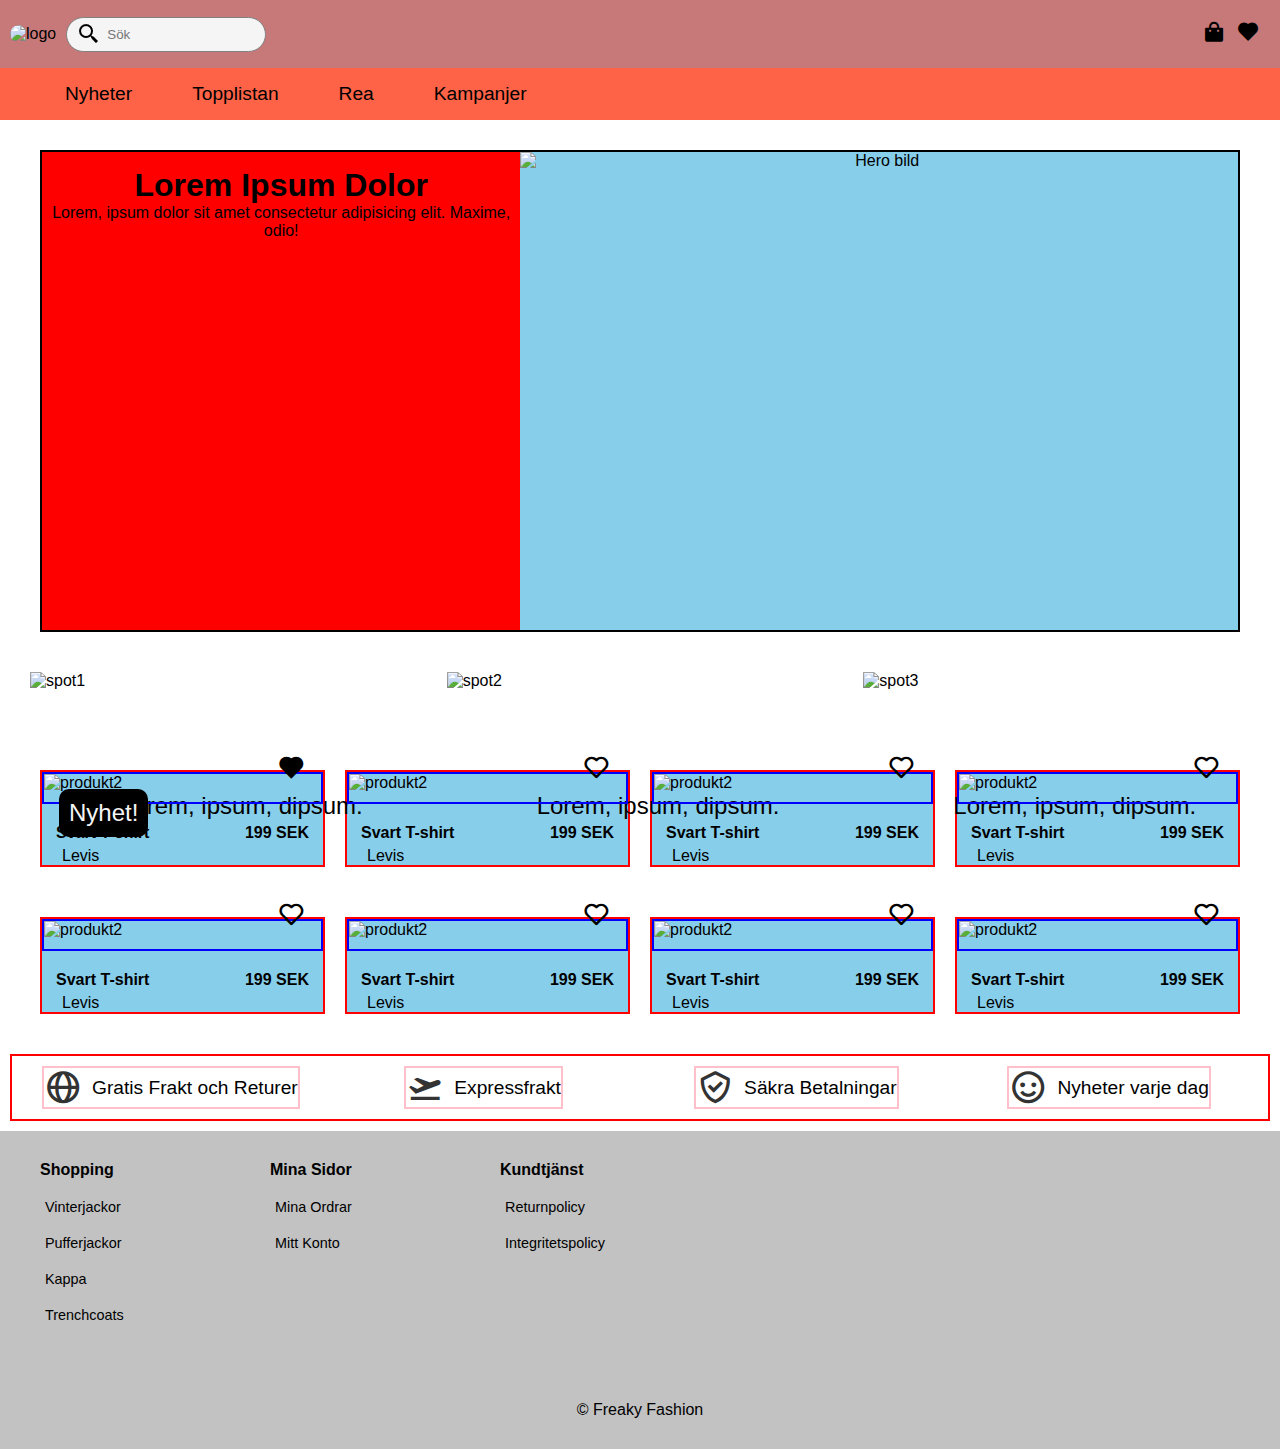
==== index.html @ 2f0a7c62 "Initial commit" ====
<!DOCTYPE html>
<html lang="sv">

<head>
    <meta charset="UTF-8">
    <meta name="viewport" content="width=device-width, initial-scale=1.0">
    <link href='https://unpkg.com/boxicons@2.1.4/css/boxicons.min.css' rel='stylesheet'>
    <link rel="stylesheet" href="css/style.css">
    <title>Freaky Fashion</title>
    <link rel="preconnect" href="https://fonts.googleapis.com">
    <link rel="preconnect" href="https://fonts.gstatic.com" crossorigin>
    <link
        href="https://fonts.googleapis.com/css2?family=Montserrat:ital,wght@0,100..900;1,100..900&family=Roboto:ital,wght@0,100;0,300;0,400;0,500;0,700;0,900;1,100;1,300;1,400;1,500;1,700;1,900&family=SUSE:wght@100..800&display=swap"
        rel="stylesheet">
</head>

<body>


    <header>
        <div class="flex-container">
            <div class="logo">
                <img id="tophead" src="https://placehold.co/400x200" alt="logo">
            </div>


            <div class="search-bar">
                <input id="sokruta" type="text" placeholder="Sök">
            </div>

            <div class="icons">
                <a href="www.something"><i class='bx bxs-shopping-bag'></i></a>
                <a href="www.something"><i class='bx bxs-heart'></i></a>
            </div>
        </div>
    </header>
    <main>

        <nav class="navbar">
            <ul class="navlinks">
                <li><a href="default.asp">Nyheter</a></li>
                <li><a href="news.asp">Topplistan</a></li>
                <li><a href="contact.asp">Rea</a></li>
                <li><a href="about.asp">Kampanjer</a></li>
            </ul>
        </nav>

        <div class="hero">
            <div class="hero1"><img id="heropic" src="https://placehold.co/600x400" alt="Hero bild" width="600"
                    height="400"></div>
            <div class="hero2">
                <h1>Lorem Ipsum Dolor</h1>
                <p>Lorem, ipsum dolor sit amet consectetur adipisicing elit. Maxime, odio!</p>
            </div>
        </div>


        <div class="spots">
            <div class="spot-container">
                <a href="www.nothing.se">Lorem, ipsum, dipsum.</a>
                <img src="https://placehold.co/300x200" alt="spot1">
            </div>
            <div class="spot-container">
                <a href="">Lorem, ipsum, dipsum.</a>
                <img src="https://placehold.co/300x200" alt="spot2">
            </div>
            <div class="spot-container">
                <a href="">Lorem, ipsum, dipsum.</a>
                <img src="https://placehold.co/300x200" alt="spot3">
            </div>
        </div>



        <div class="grid-product">
            <div class="gridflex item1">
                <div class="flex-product-1"><img src="https://placehold.co/350x500" alt="produkt2">
                    <a class="produktikon" href="www.something"><i class='bx bxs-heart'></i></a>
                    <div class="badge">
                        <P class="nyhet">Nyhet!</P>
                    </div>
                </div>
                <div class="textcontainer">
                    <div class="flex-product-2">
                        <p>Svart T-shirt</p>
                    </div>
                    <div class="flex-product-3">
                        <p>199 SEK</p>
                    </div>
                </div>
                <p class="levis">Levis</p>
            </div>

            <div class="gridflex item2">
                <div class="flex-product-1"><img src="https://placehold.co/350x500" alt="produkt2">
                    <a class="produktikon" href="www.something"><i class='bx bx-heart'></i></a>

                </div>
                <div class="textcontainer">
                    <div class="flex-product-2">
                        <p>Svart T-shirt</p>
                    </div>
                    <div class="flex-product-3">
                        <p>199 SEK</p>
                    </div>
                </div>
                <p class="levis">Levis</p>
            </div>

            <div class="gridflex item3">
                <div class="flex-product-1"><img src="https://placehold.co/350x500" alt="produkt2">
                    <a class="produktikon" href="www.something"><i class='bx bx-heart'></i></a>
                </div>
                <div class="textcontainer">
                    <div class="flex-product-2">
                        <p>Svart T-shirt</p>
                    </div>
                    <div class="flex-product-3">
                        <p>199 SEK</p>
                    </div>
                </div>
                <p class="levis">Levis</p>
            </div>

            <div class="gridflex item4">
                <div class="flex-product-1"><img src="https://placehold.co/350x500" alt="produkt2">
                    <a class="produktikon" href="www.something"><i class='bx bx-heart'></i></a>
                </div>
                <div class="textcontainer">
                    <div class="flex-product-2">
                        <p>Svart T-shirt</p>
                    </div>
                    <div class="flex-product-3">
                        <p>199 SEK</p>
                    </div>
                </div>
                <p class="levis">Levis</p>
            </div>

            <div class="gridflex item5">
                <div class="flex-product-1"><img src="https://placehold.co/350x500" alt="produkt2">
                    <a class="produktikon" href="www.something"><i class='bx bx-heart'></i></a>
                </div>
                <div class="textcontainer">
                    <div class="flex-product-2">
                        <p>Svart T-shirt</p>
                    </div>
                    <div class="flex-product-3">
                        <p>199 SEK</p>
                    </div>
                </div>
                <p class="levis">Levis</p>
            </div>

            <div class="gridflex item6">
                <div class="flex-product-1"><img src="https://placehold.co/350x500" alt="produkt2">
                    <a class="produktikon" href="www.something"><i class='bx bx-heart'></i></a>
                </div>
                <div class="textcontainer">
                    <div class="flex-product-2">
                        <p>Svart T-shirt</p>
                    </div>
                    <div class="flex-product-3">
                        <p>199 SEK</p>
                    </div>
                </div>
                <p class="levis">Levis</p>
            </div>

            <div class="gridflex item7">
                <div class="flex-product-1"><img src="https://placehold.co/350x500" alt="produkt2">
                    <a class="produktikon" href="www.something"><i class='bx bx-heart'></i></a>
                </div>
                <div class="textcontainer">
                    <div class="flex-product-2">
                        <p>Svart T-shirt</p>
                    </div>
                    <div class="flex-product-3">
                        <p>199 SEK</p>
                    </div>
                </div>
                <p class="levis">Levis</p>
            </div>

            <div class="gridflex item8">
                <div class="flex-product-1"><img src="https://placehold.co/350x500" alt="produkt2">
                    <a class="produktikon" href="www.something"><i class='bx bx-heart'></i></a>
                </div>
                <div class="textcontainer">
                    <div class="flex-product-2">
                        <p>Svart T-shirt</p>
                    </div>
                    <div class="flex-product-3">
                        <p>199 SEK</p>
                    </div>
                </div>
                <p class="levis">Levis</p>
            </div>
        </div>


        <div class="grid-container">
            <div class="grid-item">
                <i class='bx bx-globe'></i>
                <p>Gratis Frakt och Returer</p>
            </div>
            <div class="grid-item">
                <i class='bx bxs-plane-take-off'></i>
                <p>Expressfrakt</p>
            </div>
            <div class="grid-item">
                <i class='bx bx-check-shield'></i>
                <p>Säkra Betalningar</p>
            </div>
            <div class="grid-item">
                <i class='bx bx-smile'></i>
                <p>Nyheter varje dag</p>
            </div>
        </div>

    </main>
    <!-- Accordion under -->

    <footer>

        <div class="accordion">
            <details open>
                <summary class="accord1">Shopping</summary>
                <p>Vinterjackor</p>
                <p>Pufferjackor</p>
                <p>Kappa</p>
                <p>Trenchcoats</p>
            </details>
            <details open>
                <summary class="accord2">Mina Sidor</summary>
                <p>Mina Ordrar</p>
                <p>Mitt Konto</p>

            </details>
            <details open>
                <summary class="accord3">Kundtjänst</summary>
                <p>Returnpolicy</p>
                <p>Integritetspolicy</p>
            </details>
        </div>

        <p id="copyright">&copy; Freaky Fashion</p>


    </footer>








</body>

</html>
---- css/style.css ----
* {
    margin: 0;
    padding: 0;
    box-sizing: border-box;
}

    


body {
    width: 100%;
    font-family: 'Robotic', sans-serif;   
}


/* ADMINPAGE                                   ADMINPAGE            */


.admin-header {
    color:white;
    background-color: black;
    padding: 20px;
    text-align: center;
    border: 2px solid red;
}





/* ADMINPAGE                                   ADMINPAGE            */





.flex-container {
    display: flex;
    flex-wrap: nowrap;
    justify-content: space-between;
    align-items: center;
    padding: 10px;
    background-color: rgb(199, 121, 121);
}

.search-bar {
    padding-left: 10px;
    max-width: 200px;
    display: inline-block;
    flex: auto;
}

/*     .bx-search {
font-size: 1.5rem;
position: absolute;
font-size: 1.5rem;
left: 0;                     SÖKikonen
bottom: 1px;
padding-left: 80px;
   }  */
   

#sokruta {
    background-color: whitesmoke;
    width: 200px;
  
    max-width: 300px;
    padding: 10px;
    padding-left: 40px;
    border-radius: 20px;
    border: 1px solid grey;
    height: 35px;
    background-image: url(/img/search.png);
    background-position: 10px;
    background-repeat: no-repeat;
    font-style: inherit;
    
}


.icons {
    flex: 1 auto;
    display: flex;
    font-size: 1.5rem;
    gap: 10px;
    padding: 10px;
    color: black;
    justify-content: right;
}

.logo {
display:flex;
   /* max-width: 400px; */
  /*  width:100%; */
   margin: 5px auto;
   border-radius: 20px;

}

.flex-container .logo img {
    /* padding: 5px; */
    margin: 10px;
    display: flex;
    margin: auto;
  max-width: 100%;
  height: auto;
  border-radius: 20px;
}


a {
    color: black;
}

a:visited {
    color:black;
}

#sokruta:hover {
    background-color: skyblue;
}





.navbar {
    padding: 10px;
    background-color: tomato;
}

.navlinks {
    list-style: none;
    display: flex;
    flex-wrap: wrap;
    justify-content: center;
    flex-direction: column;
}

.navlinks li {
    margin: 5px;
}

.navlinks a:hover {
    opacity: 80%;
}

.navlinks a {
    color: black;
    text-decoration: none;
    font-size: 1.2rem;
}

/* PRODUKTSIDA */
.product1, .product2 {
    border: 2px solid tomato;
}

.productcard {
    display: flex;
    flex-wrap: wrap;
    justify-content: center;
    border: 2px solid red;
    text-align: left;
    margin: 10px;
}

.product1 {
    width: 100%;
    flex-wrap: wrap;
    justify-content: center;
    background-color: aquamarine;
    display: flex;
    position: relative;
    max-height: 100%;
}

.produktikon2 {
    position: absolute;
    right: 15px;
    bottom: 15px;
    font-size: 1.8rem;
}

.product2 {
    justify-content: center;
    align-items: center;
    display: block;
    padding-top: 15px;
}

#prodpic {
    justify-content: center;
    max-width: 100%;
    flex: auto;
    max-height: 100%;
    object-fit: cover;


}

.prodknapp {
    display: block;
    margin: auto;
    width: 95%;
    height: 1.8rem;
    font: inherit;
    border-radius: 5px;
    cursor: pointer;
    font-weight: bold;
    background-color: rgb(216, 216, 216);
}
.prodknapp:hover {
    background-color: rgba(216, 216, 216, 0.50);
}

.prodknapp:active {
    background-color: rgb(175, 175, 175);
}

.product2 > p:first-child  {
    font-size: 1.3rem;
}

.product2 > p:nth-child(3) {
    font-style: italic;
}


/*  PRODUKTSIDA */


/* HEEEEEEEEEEEEEEEEEEEEEEEEEEEEEEEEEEEEERO */

.hero {
    display: flex;
    flex-wrap: wrap;
    justify-content: center;
    text-align: center;
    border: 2px solid black;
    margin-left: 40px;
    margin-right: 40px;
    max-height: 600px;                           /* dssssssssss */
    margin-top: 30px;
}

.hero1 {
    background-color: skyblue;
    /* padding: 10px; */
   /*  margin: 10px; */
    display: flex;
    justify-content: center;
    align-items: center;
    width: 100%;
    max-height: 500px;
}

.hero1, .hero2 {
    flex: 1 1 100%;
}

.hero2 {
    padding-bottom: 10px;
}

.hero2 {
    background-color: red;
    display: flex;
    justify-content: center;
    align-items: center;
    display: block;
    padding-top: 15px;
}

#heropic {
    max-width: 100%;
    height:auto;
    flex: content;
    max-height: 500px;
    object-fit: cover;
    /* flex-grow: 1; */
}

/* HEEEEEEEEEEEEEEEEEEEEEEEEEEEEEEEEEEEEERO */
/* SPOTTTTTTTTTTTTTTTTS */


.spots {
    display: none;
    justify-content: space-around;
    gap: 10px;
    margin-top: 30px;
    margin-left: 20px;
    margin-right: 20px;

}

.spot-container {
    flex-direction: column;
    display:flex;
    align-items: center;
   /*  margin: 10px; */
   position: relative;
   width: 400px;
   margin: 10px;
}

.spot-container img {
    display: block;
    max-height: 350px;
  /*   align-self: center; */
    width: 100%;
    height: auto;
}

.spot-container a {
    position: absolute;
    top: 120px;
    left: 90px;
    text-decoration: none;
    font-size: 1.5rem;
}

.spot-container a:hover {
    opacity: 80%;
}



/* SPOTTTTTTTTTTTTTTTTS */






/* PRODDUUUUUUUUUUUUUUKT GRIDDDDDDDDDDDDDDDDDDD */
.productcard {
margin: 30px;
}

.grid-product {
    display: grid;
    grid-gap: 20px;
    padding: 10px;
   max-width: 100%;
   margin: 30px;
}



.flex-product-1 > img {
    max-width: 500px;                 /* REZISEEEEEEEEEEE THIS */
}

.flex-product-1 {
    border: 2px solid blue;        /* RESZIIIIIIIIIIISE THIS */
    width: 100%;
    position: relative;                /*  till ikonen */
    margin-bottom: 20px;
    max-width: 500px;
}

.produktikon {
    position: absolute;
    font-size: 1.8rem;
    bottom: 15px;
    right: 15px;
}

.nyhet {
    font-size: 1.5rem;
    position: absolute;
    top: 15px;
    left: 15px;
    background-color: black;
    color: whitesmoke;
    padding: 10px;
    border-radius: 10px;
}

.levis {
    font-size: 1rem;
    align-self: flex-start;
    padding-left: 20px;
    margin-top: 5px;
}

.gridflex {
display: flex;
flex-direction: column;
align-items: center;
justify-content: center;
width: 100%;                       /* REZISE THISFFFFFFFFFFFFFFFFFFFFFFFFFFFFFF */
margin: 0 auto;
background-color: skyblue;
border: 2px solid red;
margin-top: 30px;
}

.gridflex img
{
    flex: auto;
    width: 100%;
    height: auto;
    margin-bottom: 10px;
    max-width: 100%;
    max-height: 100%;
    flex-grow: 1;
    object-fit: contain;
}

.textcontainer {
    display: flex;
    width: 90%;
    justify-content: space-between;
    font-weight: 600;
}


/* PRODDUUUUUUUUUUUUUUKT GRIDDDDDDDDDDDDDDDDDDD */

/* PRODUKT GRID LIKNANDE PRODUKTER */
#prodpara {
 text-align: center;
 font-size: 1.8rem;
 margin-top: 60px;
}

.helv-container {
    display: flex;
    flex-direction: column; 
    gap: 1px; 
    border: 2px solid black;
    width: 100%;
  }
  
  .helvete {
    border: 4px solid purple;
    display: flex;
    max-height: 100%;
    max-width: 100%;
    margin: 30px;
    gap: 60px;
  }
  
.rowtwo {
    display: flex;
    border: 3px solid purple;
    height: 50px;
    justify-content: center;
}


  .row-container {
    display: flex;
     /* Space between row items */
    border: 2px solid green;
    height: 50px;
    text-align: center;
    margin-top: 10px;
    margin-bottom: 10px;
  }
  

  .imagecontainer > img {
    width: 100%;
    height: 100%;
    display: flex;
    object-fit: cover;
  }

  
  .imagecontainer {
    background-color: lightblue; 
    text-align: center;
    max-width: 100%;
    max-height: 600px;
    display: flex;
    justify-content: center;
  }
  
  
  .rowone {
    border: 2px solid pink;
    display:flex;
    flex: 1;

  }

/* PRODUKT GRID LIKNANDE PRODUKTER */


/* EXPRESS / RETURER / SÄKRA BETALNINGAR / NYHETER */
    .grid-item > p {
    font-size: 1.2rem;
}

    .grid-item > i {
    font-size: 2.4rem;
    padding-right: 10px;
    color: rgb(51, 51, 51);
    justify-content: center;
  }

  .grid-item {
    /* display: inline-block; */
    display: flex;
    flex-direction: row;
    justify-content: start;
    text-align: center;
    align-items: center;
  /*   margin: auto; */
   max-width: 320px;
  /*  width: 300px; */
   border: 2px solid pink;
  }

  .grid-container {
    display: grid;
    gap: 15px;
    padding: 10px;
    margin: 30px;
    justify-content: start;
    border: 2px solid red;
  }
/* ACCORDION CONTAINER */

.accordion {
    display:flex;
    flex-direction:column;
    /* gap: 10px; */
    width: 100%;
    border: 1px solid grey;
}


details summary  {
    font-size: 1rem;
    cursor: pointer;
    list-style: none;
    padding: 10px;
  /*   border-bottom: 1px solid black; */
}

details {
   border: 1px solid grey;
}

details[open] summary {
    background-color: skyblue;
}

details p {
    font-size: 0.9rem;
    padding: 10px;
    padding-left: 15px;
}

#copyright {
    text-align: center;
    font-size: 1rem;
    padding-bottom: 30px;
    padding-top: 20px;
}
/* QUEEEEEEEEEEEEEEEERIES */

@media (max-width: 640px) {              /* innan 640px + blir det */

    .grid-product {
        grid-template-columns: 1fr;         /* Ba en kolumn till 640+ */
    }

.helv-container {                             /*  inga liknande produkter innan 640px */
    display: none;
}

    .flex-container {
      justify-content: center; 
      flex-wrap: wrap;
    }

    .search-bar, #sokruta {
        justify-content: start;          /* centrerar dessa när det är miniläge */
        /* text-align: center; */
        flex-grow: 1;
    }
    #prodpara {
        display: none;
    }
    

    .logo, #tophead {
        max-width: 100%;
        max-height: 100%;
        flex-grow: 1;
        object-fit: contain;

    }
    .hero2, h1, p {
        font-size: 1.5rem;
    }

    }

@media (min-width: 640px) and (max-width: 1024px) {
    .grid-product {
        grid-template-columns: repeat(2, 1fr);             /* 2 kolumner  */
    }

    .grid-container {
        grid-template-columns: 1fr 1fr;                   /* Express ändrar till 2 2 */
        grid-template-rows: 1fr 1fr;
        justify-content: center;
        margin: 30px;
      }

      .rowtwo > p {
        margin: auto;
}

      .grid-item {
        justify-content: center;
        text-align: center;
        margin: auto;
      }

      #prodpara {
        
        font-size: 1.3rem;
        
       }

}



    @media (min-width: 640px) {           /*  efter 640px blir det.. */
        .navlinks {
            flex-direction: row; 
            justify-content: left;
        }
        .navlinks li {
            padding-left: 50px;
        }
        
        .accordion {                             /*  ändrar till row ist för column  */
            flex-direction: row;
            justify-content: left;
            gap: 50px;
            height: 250px;
            background-color: rgb(194, 194, 194);
            padding-top: 20px;
            border: none;
        }

        .accord1, .accord2, .accord3 {
            width: 150px;
        }

        details[open] summary {                           /*  tar bort bakgrundsfärgen ifrån listan */ 
            background-color: transparent;
        }
        
        details {
            flex-basis:10%;                              /* stretchar ut dem */
            padding-left: 30px;
            border: none;
        }
        
          details summary {                         /*  gör så att det inte går att klicka på summaryn */
            /* pointer-events: none;                         går ej klicka.. */         
            border: none;  
            background-color: transparent;
            font-weight: 550;
          }

          #copyright {
            background-color: rgb(194, 194, 194);
          }          

         .productcard {
            flex-direction: row; 
            justify-content: left;
         }

         .product1 {                 /*  tar upp 44% av ytan */
            flex: 0 0 44%;
            max-width: 380px;
         }

         .product2 {
            flex: 1;                /* TAR UPP RESTEN AV SPACE */
            max-width: 500px;
            padding-left: 20px;
         }

         .prodknapp {
            width: 150px;
            margin: 1px;
         }

         .produktikon2 {
            display:none;
            }

    }

    @media (min-width: 1024px) {                        /*  över 1024px visas ist */
        .hero {
            flex-wrap: nowrap; /* Stoppar wrapping när skärmen är större än 1024px */
        }
        .hero1 {
        flex: 0 0 60%;           /*  bilden ska ta 60% av skärmen över 1024px */
    }

     .hero2 {
        order: -1;              /*  så kära texten kommer till vänster */
     }

     .spots {                     /*  över 1024 så visas spotsen ist för display:none */
        display: flex;
     }
    .grid-product {
    grid-template-columns: 1fr 1fr 1fr 1fr;          /*  4 kolumner  */
    }

    .grid-container {                                     /* Express ändrar till 4 columner */
        grid-template-rows: 1fr;
        grid-template-columns: 1fr 1fr 1fr 1fr;
        justify-content: center;
        margin: 10px;
       
    }
        .grid-item {
            justify-content: center;
            text-align: center;
            margin: auto;
          }

          .productcard {
            flex-direction: row; 
            justify-content: left;
            height: 600px

         }

         #prodpic {
            object-fit: cover;          
            max-height: 100%;
            max-width: 650px;
            min-height: 100%;
         }
         .product1 {                 /*  tar upp 44% av ytan */
            flex: 0 0 44%;
            max-width: 100%;
         }

         .product2 {
            /* flex: 1;    */             /* TAR UPP RESTEN AV SPACE */
            max-width: 600px;
            padding-left: 20px;
         }

         .product1 {                 /*  tar upp 44% av ytan */
           /*  flex: 0 0 70%; */
            max-width: 550px;
         }

         .product2 {
            flex: 1;                /* TAR UPP RESTEN AV SPACE */
            max-width: 500px;
            padding-left: 20px;
         }

        .helv-container {
        max-width: 400px;
        max-height: 600px;
        }
    
        #prodbild {
        max-height: 500px;
        max-width: 400px;
        }

        .imagecontainer {
            max-height: 500px;
            max-width: 400px;
            border: 2px solid red;
        }

        .row-container {
            max-width: 400px;
        }

        .helvete {
            justify-content:space-between;
            gap: 40px;
            max-width: 100%;
            max-height: 100%;
        }

/*          .productcard {
            max-height: 700px;
         } */

    }
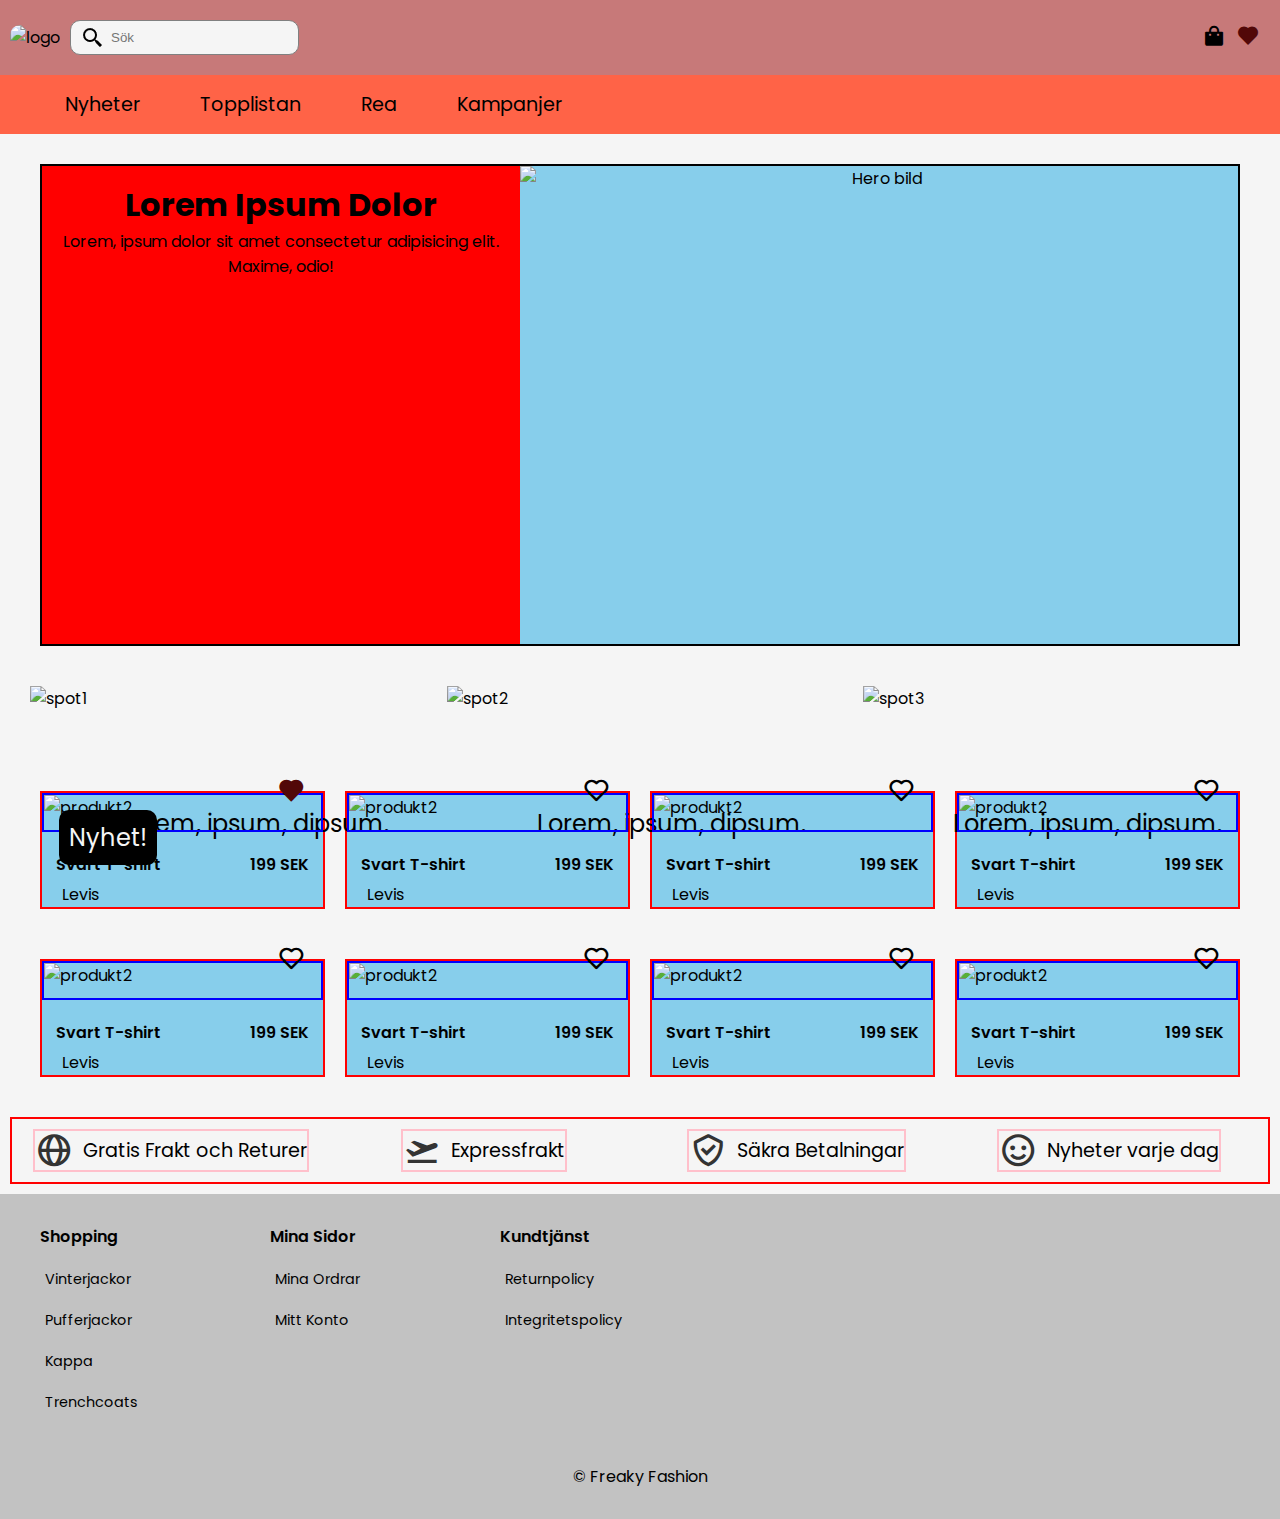
==== commit a5926ab1: "new logo" ====
--- a/index.html
+++ b/index.html
@@ -11,6 +11,11 @@
     <link rel="preconnect" href="https://fonts.gstatic.com" crossorigin>
     <link
         href="https://fonts.googleapis.com/css2?family=Montserrat:ital,wght@0,100..900;1,100..900&family=Roboto:ital,wght@0,100;0,300;0,400;0,500;0,700;0,900;1,100;1,300;1,400;1,500;1,700;1,900&family=SUSE:wght@100..800&display=swap"
+        rel="stylesheet">
+    <link rel="preconnect" href="https://fonts.googleapis.com">
+    <link rel="preconnect" href="https://fonts.gstatic.com" crossorigin>
+    <link
+        href="https://fonts.googleapis.com/css2?family=Poppins:ital,wght@0,100;0,200;0,300;0,400;0,500;0,600;0,700;0,800;0,900;1,100;1,200;1,300;1,400;1,500;1,600;1,700;1,800;1,900&display=swap"
         rel="stylesheet">
 </head>
 
--- a/css/style.css
+++ b/css/style.css
@@ -9,7 +9,8 @@
 
 body {
     width: 100%;
-    font-family: 'Robotic', sans-serif;   
+    font-family: 'Poppins', sans-serif;   
+    background-color: whitesmoke;
 }
 
 
@@ -29,26 +30,6 @@
 
 
 /* ADMINPAGE                                   ADMINPAGE            */
-
-
-
-
-
-.flex-container {
-    display: flex;
-    flex-wrap: nowrap;
-    justify-content: space-between;
-    align-items: center;
-    padding: 10px;
-    background-color: rgb(199, 121, 121);
-}
-
-.search-bar {
-    padding-left: 10px;
-    max-width: 200px;
-    display: inline-block;
-    flex: auto;
-}
 
 /*     .bx-search {
 font-size: 1.5rem;
@@ -58,16 +39,35 @@
 bottom: 1px;
 padding-left: 80px;
    }  */
-   
+
+
+
+
+.flex-container {
+    display: flex;
+    flex-wrap: nowrap;
+    justify-content: space-between;
+    align-items: center;
+    padding: 10px;
+    background-color: rgb(199, 121, 121);
+}
+
+.search-bar {
+    /* padding-left: 10px; */
+    max-width: 100%; /*  */
+display: inline-block;
+    flex-flow: 1;
+    min-width: 150px;
+}
+
 
 #sokruta {
     background-color: whitesmoke;
-    width: 200px;
   
-    max-width: 300px;
+    max-width: 100%;      /*  */
     padding: 10px;
     padding-left: 40px;
-    border-radius: 20px;
+    border-radius: 10px;
     border: 1px solid grey;
     height: 35px;
     background-image: url(/img/search.png);
@@ -76,7 +76,9 @@
     font-style: inherit;
     
 }
-
+.icons, .bxs-heart {
+    color: rgb(82, 8, 8);
+}
 
 .icons {
     flex: 1 auto;
@@ -93,18 +95,16 @@
    /* max-width: 400px; */
   /*  width:100%; */
    margin: 5px auto;
-   border-radius: 20px;
-
-}
-
-.flex-container .logo img {
-    /* padding: 5px; */
-    margin: 10px;
+   border-radius: 10px;
+
+}
+
+    #tophead {
     display: flex;
     margin: auto;
-  max-width: 100%;
-  height: auto;
-  border-radius: 20px;
+  width: 100%;
+  height: 100%;
+  border-radius: 10px;
 }
 
 
@@ -336,7 +336,7 @@
 
 /* PRODDUUUUUUUUUUUUUUKT GRIDDDDDDDDDDDDDDDDDDD */
 .productcard {
-margin: 30px;
+margin: 20px;
 }
 
 .grid-product {
@@ -440,7 +440,7 @@
     display: flex;
     max-height: 100%;
     max-width: 100%;
-    margin: 30px;
+    margin: 20px;
     gap: 60px;
   }
   
@@ -576,32 +576,58 @@
 }
 
     .flex-container {
-      justify-content: center; 
+      justify-content: space-between; 
       flex-wrap: wrap;
+    max-width: 700px;
+    max-height: 300px;
+      margin: auto;
+
     }
 
     .search-bar, #sokruta {
-        justify-content: start;          /* centrerar dessa när det är miniläge */
+        justify-content: center;          /* centrerar dessa när det är miniläge */
         /* text-align: center; */
         flex-grow: 1;
-    }
+        width: 160px;
+    }
+
+
+   
+    .product1, #prodpic {
+        min-width: 250px;
+    }
+
+
     #prodpara {
         display: none;
     }
     
-
     .logo, #tophead {
         max-width: 100%;
-        max-height: 100%;
+       max-width: 400px;
+       max-height: 300px;
         flex-grow: 1;
-        object-fit: contain;
+    }
+
+
+/*      #tophead {
+        max-width: 100%;
+        max-height: 250px;
+        flex-grow: 1;
+        object-fit: contain; } */
+           
+
+    .logo {
+        max-width: 100%;
+        max-height: 250px;
+        flex-grow: 1;
 
     }
     .hero2, h1, p {
         font-size: 1.5rem;
     }
 
-    }
+}
 
 @media (min-width: 640px) and (max-width: 1024px) {
     .grid-product {
@@ -633,7 +659,11 @@
 
 }
 
-
+@media (min-width: 432px) {
+    .search-bar {
+padding-left: 10px;
+    }
+}
 
     @media (min-width: 640px) {           /*  efter 640px blir det.. */
         .navlinks {
@@ -704,6 +734,10 @@
             display:none;
             }
 
+            .search-bar {
+                padding-left: 10px;
+                    }
+
     }
 
     @media (min-width: 1024px) {                        /*  över 1024px visas ist */
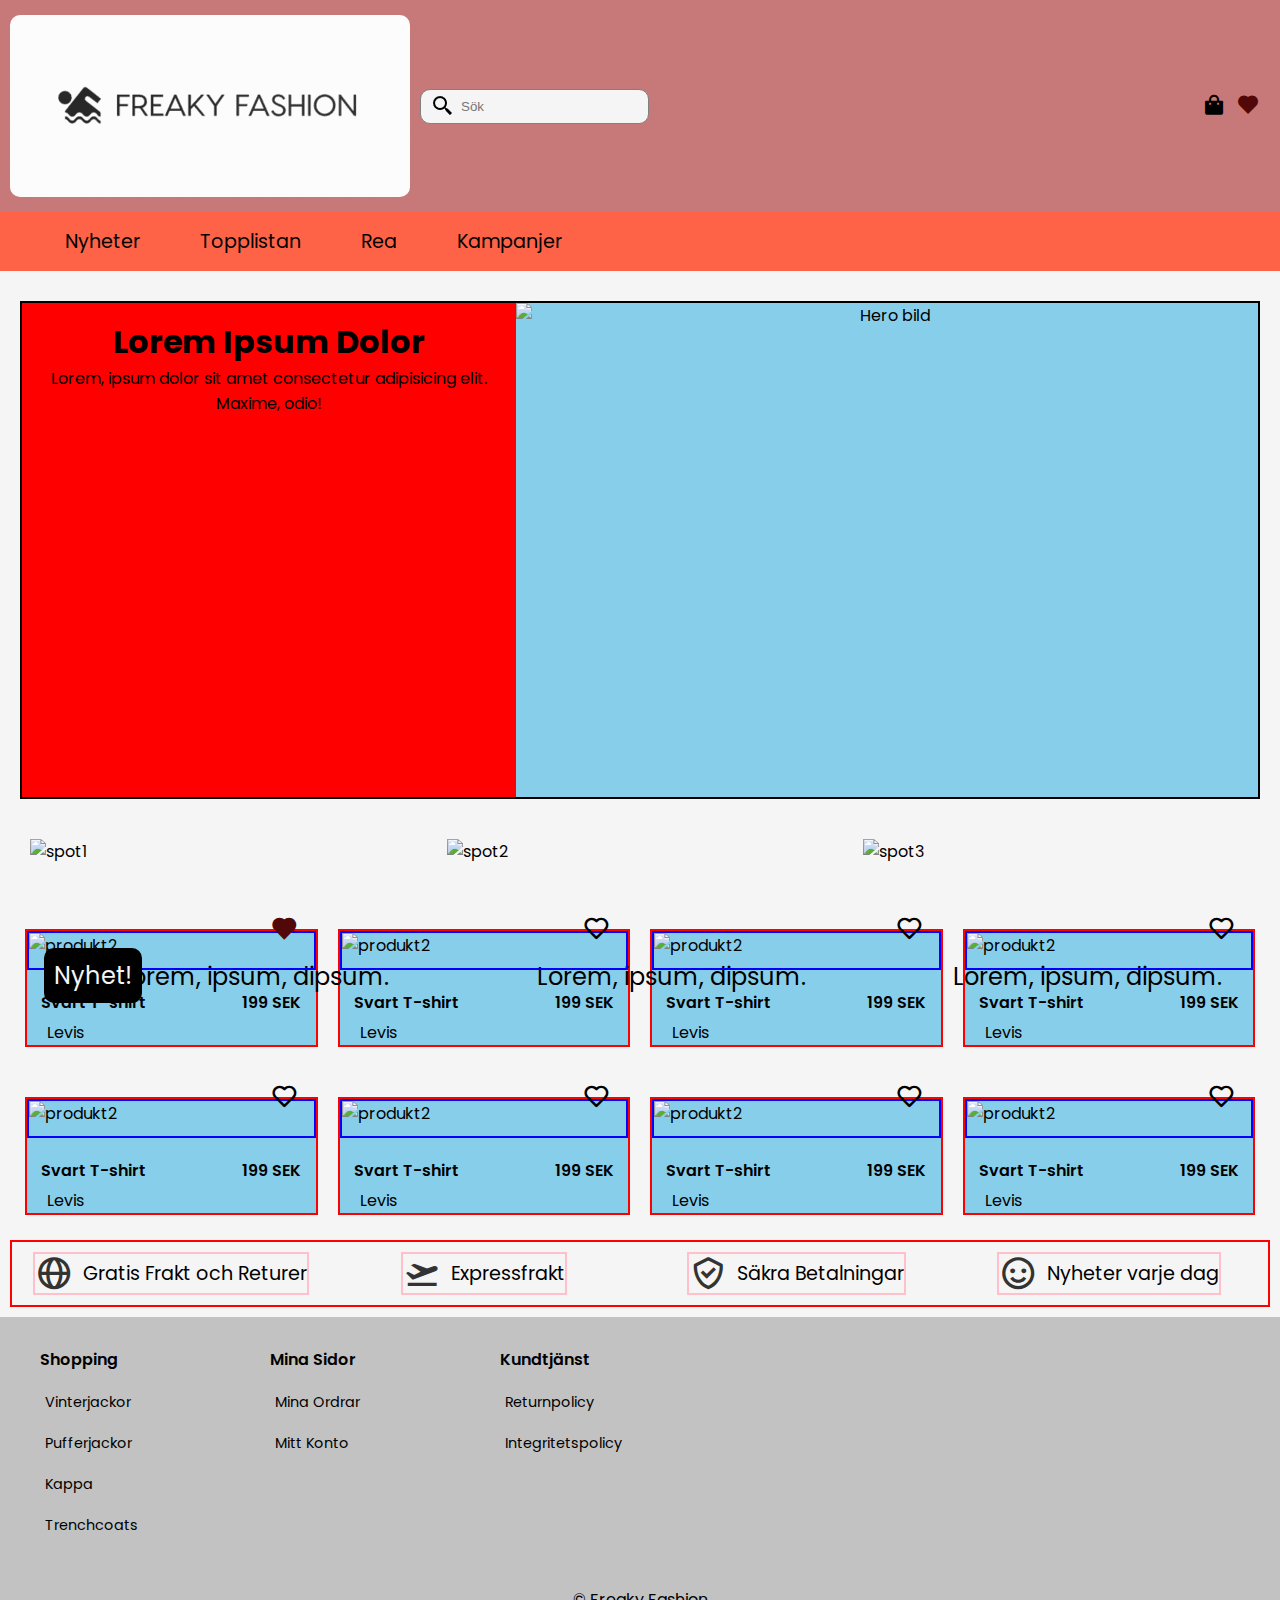
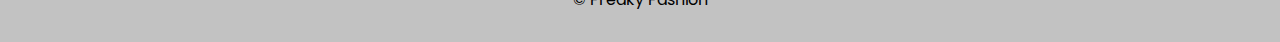
==== commit 745200bf: "Final touches" ====
--- a/index.html
+++ b/index.html
@@ -25,11 +25,11 @@
     <header>
         <div class="flex-container">
             <div class="logo">
-                <img id="tophead" src="https://placehold.co/400x200" alt="logo">
-            </div>
-
-
-            <div class="search-bar">
+                <img id="tophead" src="img/logo.png" alt="logo">
+            </div>
+
+
+            <div class="search-bar" id="lastitem">
                 <input id="sokruta" type="text" placeholder="Sök">
             </div>
 
--- a/css/style.css
+++ b/css/style.css
@@ -238,8 +238,8 @@
     justify-content: center;
     text-align: center;
     border: 2px solid black;
-    margin-left: 40px;
-    margin-right: 40px;
+    margin-left: 20px;
+    margin-right: 20px;
     max-height: 600px;                           /* dssssssssss */
     margin-top: 30px;
 }
@@ -336,7 +336,7 @@
 
 /* PRODDUUUUUUUUUUUUUUKT GRIDDDDDDDDDDDDDDDDDDD */
 .productcard {
-margin: 20px;
+margin: 15px;
 }
 
 .grid-product {
@@ -344,7 +344,7 @@
     grid-gap: 20px;
     padding: 10px;
    max-width: 100%;
-   margin: 30px;
+   margin: 15px;
 }
 
 
@@ -579,22 +579,52 @@
       justify-content: space-between; 
       flex-wrap: wrap;
     max-width: 700px;
-    max-height: 300px;
-      margin: auto;
+    max-height: 400px;
+      /* margin: 1 auto; */            /* 25 sept */
 
     }
 
     .search-bar, #sokruta {
-        justify-content: center;          /* centrerar dessa när det är miniläge */
+        /* justify-content: center; */          /* centrerar dessa när det är miniläge */
         /* text-align: center; */
-        flex-grow: 1;
-        width: 160px;
-    }
-
-
+       /*  flex-grow: 1; */                      /* 25 sept */
+       /*  width: 160px; */                        /*    25 sept */
+        flex: 1;
+    }
+
+    .search-bar, .icons{
+    flex: 1 1 50%;
+    margin: auto;
+    }
+
+    #tophead {
+    object-fit: cover;
+    max-height: 150px;
+    }
+
+    .icons {
+    flex:1 1 100px;
+    }
+
+    div p:first-of-type {
+        font-weight: 500;
+    }
+
+    .flex-product-3 > p {
+        font-size: 1.1rem;
+    }
+
+    .flex-product-2 > p {
+        font-size: 1.1rem;
+    }
+
+    .product2 > p {
+        font-size: 1.3rem;
+    }
    
     .product1, #prodpic {
-        min-width: 250px;
+        width: 100%;
+        height: 100%;
     }
 
 
@@ -603,9 +633,9 @@
     }
     
     .logo, #tophead {
-        max-width: 100%;
+/*         max-width: 100%;
        max-width: 400px;
-       max-height: 300px;
+       max-height: 300px; */
         flex-grow: 1;
     }
 
@@ -659,11 +689,11 @@
 
 }
 
-@media (min-width: 432px) {
+/* @media (min-width: 432px) {
     .search-bar {
 padding-left: 10px;
     }
-}
+} */
 
     @media (min-width: 640px) {           /*  efter 640px blir det.. */
         .navlinks {
@@ -834,9 +864,19 @@
             max-height: 100%;
         }
 
-/*          .productcard {
-            max-height: 700px;
-         } */
 
     }
     
+    @media (max-width: 270px) {
+        
+        #lastitem {
+        width:100%;
+        flex: 1;
+        }
+        #sokruta {
+            width: 100%;
+        }
+        .icons {
+            justify-content: center;
+        }
+    }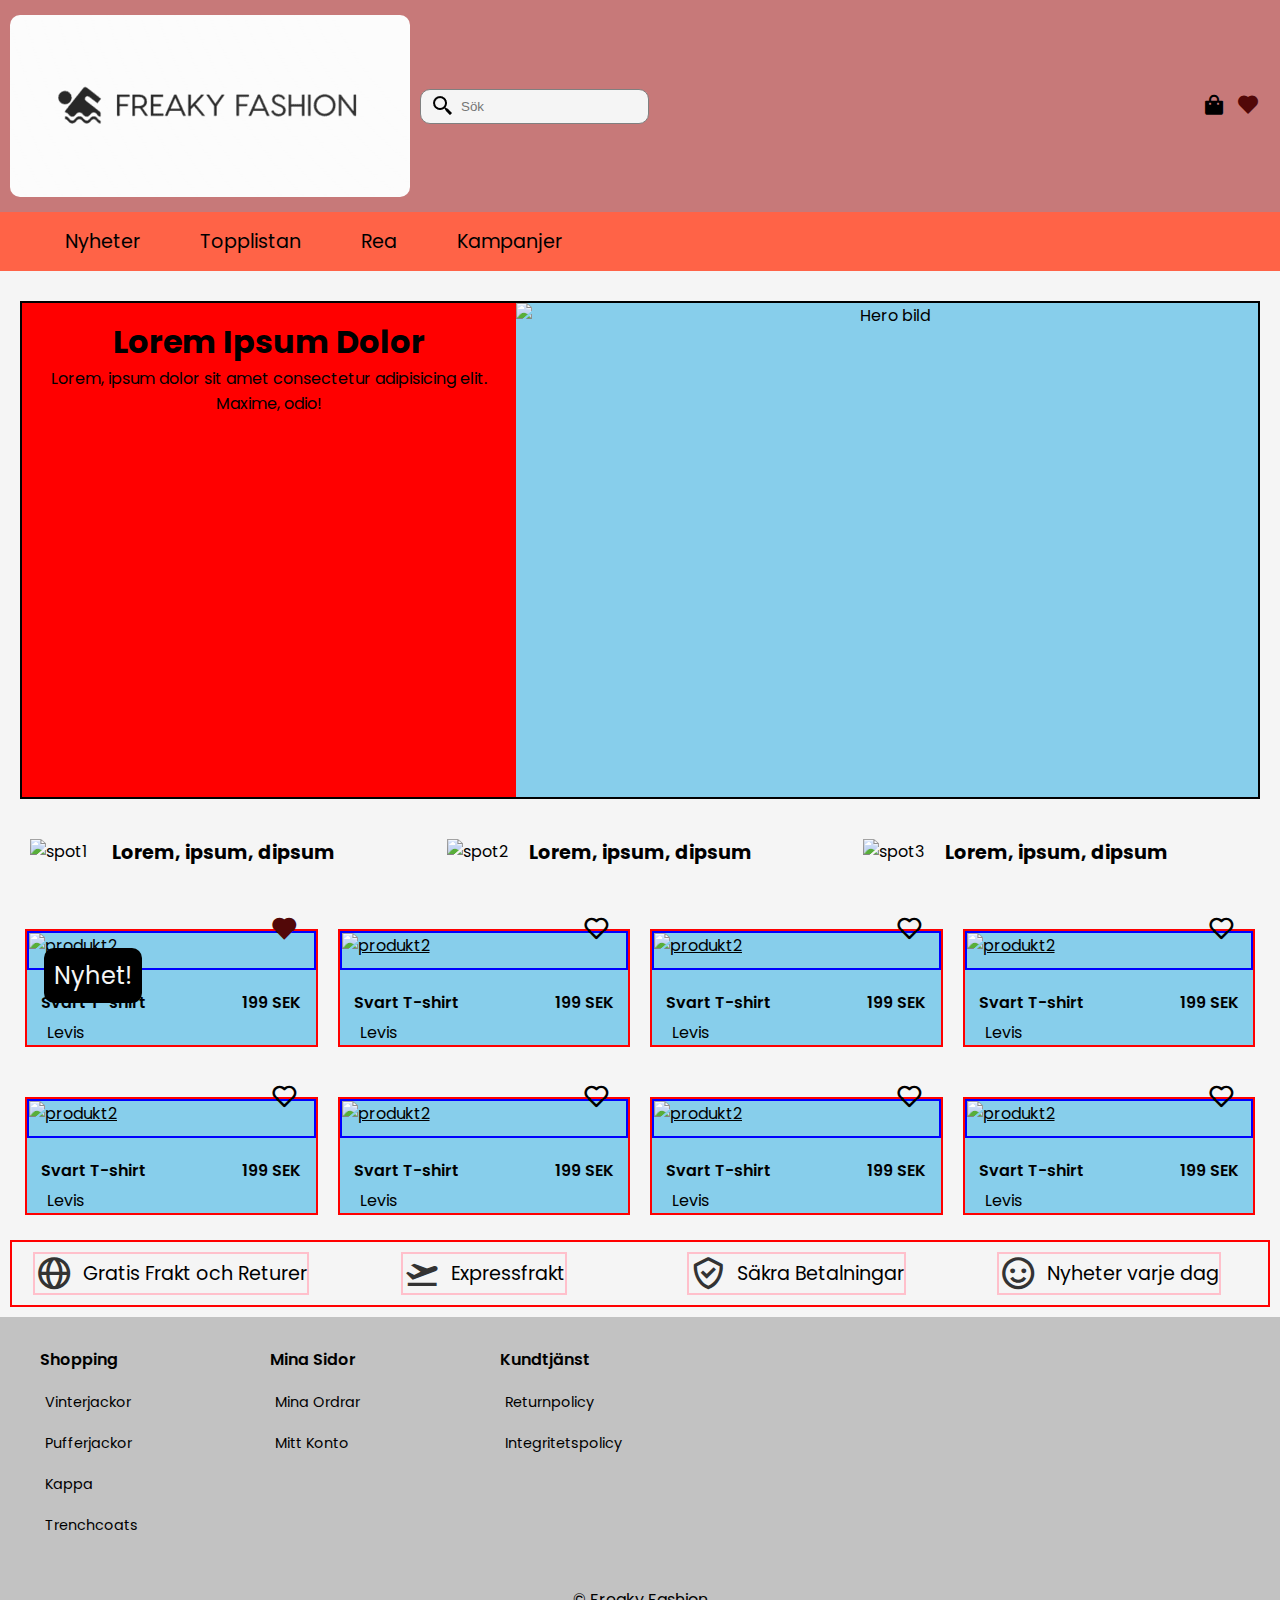
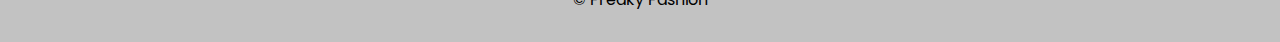
==== commit 6ce8f6bb: "Almost there.." ====
--- a/index.html
+++ b/index.html
@@ -62,15 +62,21 @@
 
         <div class="spots">
             <div class="spot-container">
-                <a href="www.nothing.se">Lorem, ipsum, dipsum.</a>
+                <a href="www.nothing.se">
+                    <h3>Lorem, ipsum, dipsum</h3>
+                </a>
                 <img src="https://placehold.co/300x200" alt="spot1">
             </div>
             <div class="spot-container">
-                <a href="">Lorem, ipsum, dipsum.</a>
+                <a href="">
+                    <h3>Lorem, ipsum, dipsum</h3>
+                </a>
                 <img src="https://placehold.co/300x200" alt="spot2">
             </div>
             <div class="spot-container">
-                <a href="">Lorem, ipsum, dipsum.</a>
+                <a href="">
+                    <h3>Lorem, ipsum, dipsum</h3>
+                </a>
                 <img src="https://placehold.co/300x200" alt="spot3">
             </div>
         </div>
@@ -79,7 +85,8 @@
 
         <div class="grid-product">
             <div class="gridflex item1">
-                <div class="flex-product-1"><img src="https://placehold.co/350x500" alt="produkt2">
+                <div class="flex-product-1"><a href="product-details.html"><img src="https://placehold.co/350x500"
+                            alt="produkt2"></a>
                     <a class="produktikon" href="www.something"><i class='bx bxs-heart'></i></a>
                     <div class="badge">
                         <P class="nyhet">Nyhet!</P>
@@ -97,7 +104,8 @@
             </div>
 
             <div class="gridflex item2">
-                <div class="flex-product-1"><img src="https://placehold.co/350x500" alt="produkt2">
+                <div class="flex-product-1"><a href="product-details.html"><img src="https://placehold.co/350x500"
+                            alt="produkt2"></a>
                     <a class="produktikon" href="www.something"><i class='bx bx-heart'></i></a>
 
                 </div>
@@ -113,7 +121,8 @@
             </div>
 
             <div class="gridflex item3">
-                <div class="flex-product-1"><img src="https://placehold.co/350x500" alt="produkt2">
+                <div class="flex-product-1"><a href="product-details.html"><img src="https://placehold.co/350x500"
+                            alt="produkt2"></a>
                     <a class="produktikon" href="www.something"><i class='bx bx-heart'></i></a>
                 </div>
                 <div class="textcontainer">
@@ -128,7 +137,8 @@
             </div>
 
             <div class="gridflex item4">
-                <div class="flex-product-1"><img src="https://placehold.co/350x500" alt="produkt2">
+                <div class="flex-product-1"><a href="product-details.html"><img src="https://placehold.co/350x500"
+                            alt="produkt2"></a>
                     <a class="produktikon" href="www.something"><i class='bx bx-heart'></i></a>
                 </div>
                 <div class="textcontainer">
@@ -143,7 +153,8 @@
             </div>
 
             <div class="gridflex item5">
-                <div class="flex-product-1"><img src="https://placehold.co/350x500" alt="produkt2">
+                <div class="flex-product-1"><a href="product-details.html"><img src="https://placehold.co/350x500"
+                            alt="produkt2"></a>
                     <a class="produktikon" href="www.something"><i class='bx bx-heart'></i></a>
                 </div>
                 <div class="textcontainer">
@@ -158,7 +169,8 @@
             </div>
 
             <div class="gridflex item6">
-                <div class="flex-product-1"><img src="https://placehold.co/350x500" alt="produkt2">
+                <div class="flex-product-1"><a href="product-details.html"><img src="https://placehold.co/350x500"
+                            alt="produkt2"></a>
                     <a class="produktikon" href="www.something"><i class='bx bx-heart'></i></a>
                 </div>
                 <div class="textcontainer">
@@ -173,7 +185,8 @@
             </div>
 
             <div class="gridflex item7">
-                <div class="flex-product-1"><img src="https://placehold.co/350x500" alt="produkt2">
+                <div class="flex-product-1"><a href="product-details.html"><img src="https://placehold.co/350x500"
+                            alt="produkt2"></a>
                     <a class="produktikon" href="www.something"><i class='bx bx-heart'></i></a>
                 </div>
                 <div class="textcontainer">
@@ -188,7 +201,8 @@
             </div>
 
             <div class="gridflex item8">
-                <div class="flex-product-1"><img src="https://placehold.co/350x500" alt="produkt2">
+                <div class="flex-product-1"><a href="product-details.html"><img src="https://placehold.co/350x500"
+                            alt="produkt2"></a>
                     <a class="produktikon" href="www.something"><i class='bx bx-heart'></i></a>
                 </div>
                 <div class="textcontainer">
--- a/css/style.css
+++ b/css/style.css
@@ -4,7 +4,14 @@
     box-sizing: border-box;
 }
 
-    
+   
+.bx {
+    transition: transform 0.3s ease;
+}
+
+.bx:hover {
+    transform: scale(1.5);
+}
 
 
 body {
@@ -29,18 +36,135 @@
 
 
 
-/* ADMINPAGE                                   ADMINPAGE            */
-
-/*     .bx-search {
-font-size: 1.5rem;
-position: absolute;
-font-size: 1.5rem;
-left: 0;                     SÖKikonen
-bottom: 1px;
-padding-left: 80px;
-   }  */
-
-
+
+
+/* FORM--------------------------------------------------------- */
+
+.kunduppgifter {
+    text-align: center;
+}
+
+/* FORM--------------------------------------------------------- */
+/* CHECKOUT----------------------------------------------------------------------------------------- */
+
+
+
+.table {
+    max-width: 500px;
+    align-items: center;
+    margin: auto;
+    padding: 15px;
+    
+}
+
+.kassan {
+    text-align: center;
+    margin: 10px;
+}
+
+.td-1, .td-2, .td-0 {
+    font-size: 1.2rem;
+    font-weight: 550;
+}
+
+.td-0 {
+    margin-right: 4px;
+}
+
+.td-1, .td-2 {
+    flex: 1;
+}
+
+.td-2 {
+   flex: 0 0 10px;
+}
+
+.td-3 {
+    flex-basis: 100%;
+    color: rgb(87, 87, 87);
+    font-size: 0.8rem;
+}
+
+.tr {
+    border: 1px solid black;
+    display: flex;
+    height: 80px;
+    flex-wrap: wrap;
+    padding: 10px;
+    align-items: center;
+    justify-content: space-between;
+    border-bottom: 1px solid black;
+    
+}
+
+.extra-row {
+    display:none;
+}
+
+@media (min-width: 640px) {
+    .td {
+        flex: 1;
+        padding: 7px;
+        text-align: left;
+    }
+
+    .td {
+        border-right: 1px solid black;
+    }
+
+    .table {
+        border: 1px solid black;
+        padding: 0;
+        margin: 20px auto;
+        width: 95%;
+        max-width: 1200px;
+    }
+
+    .td-1 {
+        order: -1;
+    }
+
+    .td-2 {
+        order: 4;
+        border: none;
+    }
+
+    .td-1, .td-2, .td-0, .td-3 {
+        font-size: 0.9rem;
+        font-weight: 500;
+        color: black;
+        text-align: start;
+    }
+
+
+    .tr {
+        height: 35px;
+        padding: 0px;
+        border: none;
+    }
+
+    .extra-row {
+        display: flex;
+        background-color: grey;
+        border-bottom: 1px solid black;
+    }
+
+    .tr-1 {
+        background-color: lightgray;
+    }
+
+    .tr-2 {
+        background-color: whitesmoke;
+        
+    }
+
+    span {
+        display:none;
+    }
+
+ 
+}
+/* CHECKOUT----------------------------------------------------------------------------------------- */
 
 
 .flex-container {
@@ -55,7 +179,7 @@
 .search-bar {
     /* padding-left: 10px; */
     max-width: 100%; /*  */
-display: inline-block;
+    display: inline-block;
     flex-flow: 1;
     min-width: 150px;
 }
@@ -90,8 +214,8 @@
     justify-content: right;
 }
 
-.logo {
-display:flex;
+    .logo {
+    display:flex;
    /* max-width: 400px; */
   /*  width:100%; */
    margin: 5px auto;
@@ -303,11 +427,19 @@
    position: relative;
    width: 400px;
    margin: 10px;
-}
+   display: inline-block;
+}
+
+h3 {
+    display: inline-block;
+    width: 300px;
+    text-align: center;
+    font-size: 1.2rem;
+} 
 
 .spot-container img {
     display: block;
-    max-height: 350px;
+   /*  max-height: 350px; */  /* 26 sept */
   /*   align-self: center; */
     width: 100%;
     height: auto;
@@ -315,10 +447,11 @@
 
 .spot-container a {
     position: absolute;
-    top: 120px;
-    left: 90px;
+    top: 50%;
+    left: 50%;
+    transform: translate(-50%, -50%);
     text-decoration: none;
-    font-size: 1.5rem;
+    font-size: 1.2rem;
 }
 
 .spot-container a:hover {
@@ -421,71 +554,90 @@
 /* PRODDUUUUUUUUUUUUUUKT GRIDDDDDDDDDDDDDDDDDDD */
 
 /* PRODUKT GRID LIKNANDE PRODUKTER */
-#prodpara {
- text-align: center;
- font-size: 1.8rem;
- margin-top: 60px;
-}
-
-.helv-container {
-    display: flex;
-    flex-direction: column; 
-    gap: 1px; 
-    border: 2px solid black;
+
+.slider p {
+    text-align: center;
+    text-transform: capitalize;
+    font-size: 1.5rem;
+    font-weight: bold;
+    margin-top: 15px;
+  }
+  
+  .slider {
+    position: relative;
     width: 100%;
-  }
-  
-  .helvete {
-    border: 4px solid purple;
-    display: flex;
-    max-height: 100%;
-    max-width: 100%;
+    overflow: hidden;
+    margin: 0 auto;
+    margin-top: 15px;
+  }
+  
+  .slides {
+    display: flex;
+    width: 300%;
+    transition: transform 0.5s ease-in-out;
+  }
+  
+  .slide {
+    width: 100%;
+    display: flex;
+    justify-content: center;
+    gap: 30px;
     margin: 20px;
-    gap: 60px;
-  }
-  
-.rowtwo {
-    display: flex;
-    border: 3px solid purple;
-    height: 50px;
+  }
+  
+  .slide a {
+    text-decoration: none;
+  }
+  
+  .slide a img {
+    width: 100%;
+    height: auto;
+    margin: 0 auto;
+  }
+  
+  input[type="radio"] {
+    display: none;
+  }
+  
+  #slide1:checked ~ .slides {
+    transform: translateX(0);
+  }
+  
+  #slide2:checked ~ .slides {
+    transform: translateX(-33.33%);
+  }
+  
+  #slide3:checked ~ .slides {
+    transform: translateX(-66.66%);
+  }
+  
+  .nav-container {
+    display: flex;
     justify-content: center;
-}
-
-
-  .row-container {
-    display: flex;
-     /* Space between row items */
-    border: 2px solid green;
-    height: 50px;
-    text-align: center;
-    margin-top: 10px;
-    margin-bottom: 10px;
-  }
-  
-
-  .imagecontainer > img {
-    width: 100%;
-    height: 100%;
-    display: flex;
-    object-fit: cover;
-  }
-
-  
-  .imagecontainer {
-    background-color: lightblue; 
-    text-align: center;
-    max-width: 100%;
-    max-height: 600px;
-    display: flex;
-    justify-content: center;
-  }
-  
-  
-  .rowone {
-    border: 2px solid pink;
-    display:flex;
-    flex: 1;
-
+    margin-top: 20px;
+  }
+  
+  .nav {
+    width: 10px;
+    height: 10px;
+    border-radius: 50%;
+    background-color: #ddd;
+    margin: 5px;
+    margin-bottom: 20px;
+    cursor: pointer;
+  }
+  
+  #slide1:checked ~ .nav-container .nav:nth-child(1),
+  #slide2:checked ~ .nav-container .nav:nth-child(2),
+  #slide3:checked ~ .nav-container .nav:nth-child(3) {
+    background-color: #000000;
+  }
+  
+  
+  @media (max-width: 640px) {
+    .slider {
+      display: none;
+    }
   }
 
 /* PRODUKT GRID LIKNANDE PRODUKTER */
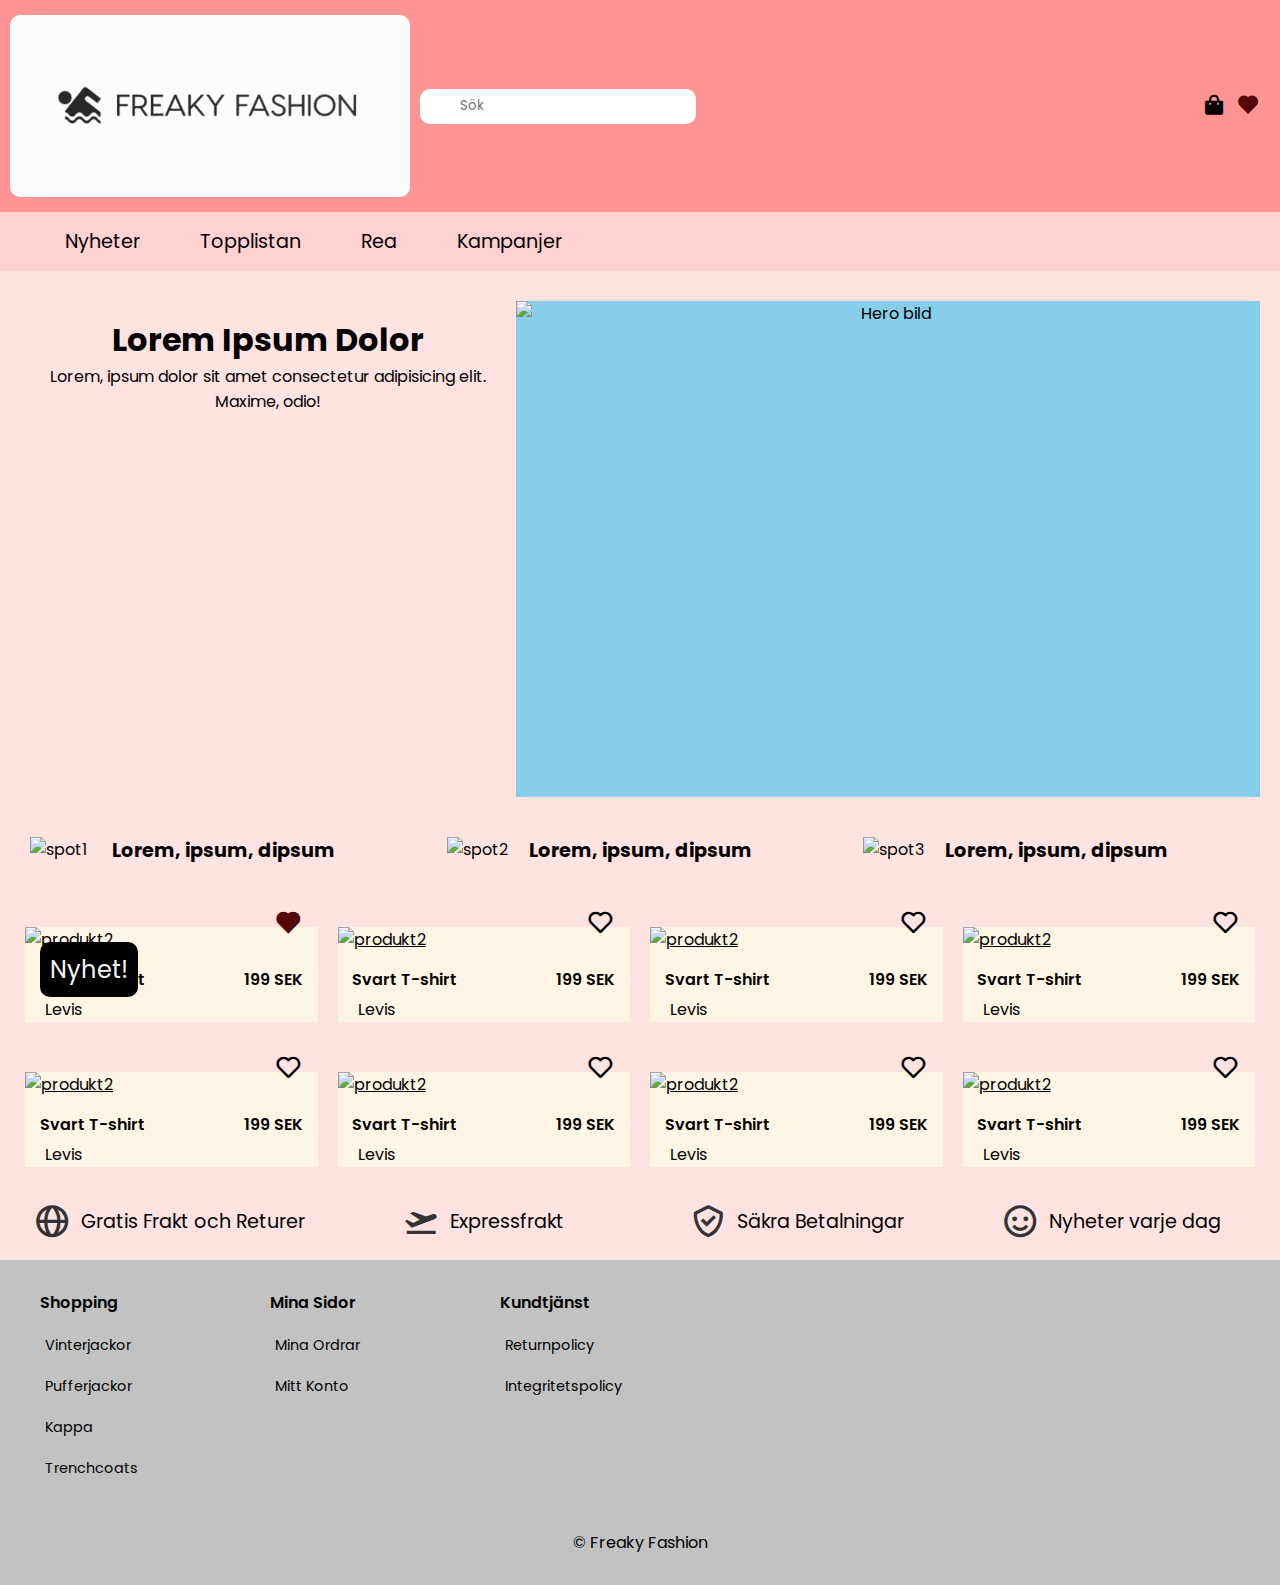
==== commit 81bee697: "Final, probably." ====
--- a/index.html
+++ b/index.html
@@ -38,8 +38,7 @@
                 <a href="www.something"><i class='bx bxs-heart'></i></a>
             </div>
         </div>
-    </header>
-    <main>
+
 
         <nav class="navbar">
             <ul class="navlinks">
@@ -49,7 +48,9 @@
                 <li><a href="about.asp">Kampanjer</a></li>
             </ul>
         </nav>
-
+    </header>
+
+    <main>
         <div class="hero">
             <div class="hero1"><img id="heropic" src="https://placehold.co/600x400" alt="Hero bild" width="600"
                     height="400"></div>
--- a/css/style.css
+++ b/css/style.css
@@ -17,37 +17,114 @@
 body {
     width: 100%;
     font-family: 'Poppins', sans-serif;   
-    background-color: whitesmoke;
-}
-
-
-/* ADMINPAGE                                   ADMINPAGE            */
-
-
-.admin-header {
-    color:white;
-    background-color: black;
-    padding: 20px;
-    text-align: center;
-    border: 2px solid red;
-}
-
-
-
-
-
-
-
-/* FORM--------------------------------------------------------- */
+    background-color: #FFE3E1;
+}
+
+
+
+
+
+
+
+
+
+/* CHECKOUT           --------------------------------------------    FORM------------------- */
+input[type="email"],
+input[type="text"] {
+    width: 90%;
+    padding: 5px;
+}
 
 .kunduppgifter {
     text-align: center;
-}
-
-/* FORM--------------------------------------------------------- */
-/* CHECKOUT----------------------------------------------------------------------------------------- */
-
-
+    font-size: 1.3rem;
+    font-weight: 500;
+}
+
+input[type="number"] {
+    padding: 5px;
+    /* width: 50%; */
+}
+
+.checkout {
+    margin: 20px;
+    gap: 10px;
+}
+
+.form-container {
+    display: flex;
+    flex-direction: column;
+    margin-left: 5px;
+    max-width: 1000px;
+}
+
+.input-group {
+    display: flex;
+    flex-direction: column;
+}
+
+#gata, #stad {
+    max-width: 500px;
+}
+
+.checkout-form {
+    padding: 10px;
+    max-width: 1000px;
+}
+
+
+.buy {
+    font-size: 1.3rem;
+    padding: 0.5em 2em;
+    border: transparent;
+    box-shadow: 2px 2px 4px rgba(0,0,0,0.4);
+    background: dodgerblue;
+    color: white;
+    border-radius: 4px;
+    font-family: inherit;
+    margin: auto;
+    display:block;
+   }
+   
+   .buy:hover {
+    background: rgb(2,0,36);
+    background: linear-gradient(90deg, rgba(30,144,255,1) 0%, rgba(0,212,255,1) 100%);
+   }
+   
+   .buy:active {
+    transform: translate(0em, 0.2em);
+   }
+
+
+
+
+@media (min-width: 641px) {
+    #stad {
+        width: 50%;
+    }
+    .kunduppgifter {
+        text-align: start;
+        margin-left:20px;
+        margin-top: 10px;
+    }
+     .form-container {
+        flex-direction: row;
+        flex-wrap: wrap;
+     }
+
+.grp-1, .grp-2 {
+    flex: 1;
+    min-width: 300px;
+}
+
+.grp-3 {
+    flex-basis: 50%;
+}
+
+    }
+
+
+/* CHECKOUT          -------------------------------------------------------     FORM------------------- */
 
 .table {
     max-width: 500px;
@@ -164,7 +241,7 @@
 
  
 }
-/* CHECKOUT----------------------------------------------------------------------------------------- */
+/* CHECKOUT------------------------------------------------------------------------------------------------------ */
 
 
 .flex-container {
@@ -173,31 +250,31 @@
     justify-content: space-between;
     align-items: center;
     padding: 10px;
-    background-color: rgb(199, 121, 121);
+    background-color: #FF9494;
 }
 
 .search-bar {
     /* padding-left: 10px; */
     max-width: 100%; /*  */
     display: inline-block;
-    flex-flow: 1;
+    /* flex-flow: 1;    */            
     min-width: 150px;
 }
 
 
 #sokruta {
-    background-color: whitesmoke;
-  
-    max-width: 100%;      /*  */
+    /* background-color: #FF9494; */
+  
+    max-width: 100%;     
     padding: 10px;
     padding-left: 40px;
     border-radius: 10px;
-    border: 1px solid grey;
-    height: 35px;
-    background-image: url(/img/search.png);
+    height: 35px;  
+    background-image: url("https://img.icons8.com/?size=25&id=7695&format=png&color=000000");            
     background-position: 10px;
     background-repeat: no-repeat;
-    font-style: inherit;
+    font-family: inherit;
+    border: none;
     
 }
 .icons, .bxs-heart {
@@ -205,7 +282,7 @@
 }
 
 .icons {
-    flex: 1 auto;
+    flex: 1 auto;                   
     display: flex;
     font-size: 1.5rem;
     gap: 10px;
@@ -216,19 +293,17 @@
 
     .logo {
     display:flex;
-   /* max-width: 400px; */
-  /*  width:100%; */
-   margin: 5px auto;
-   border-radius: 10px;
+    margin: 5px auto;
+    border-radius: 10px;
 
 }
 
     #tophead {
     display: flex;
     margin: auto;
-  width: 100%;
-  height: 100%;
-  border-radius: 10px;
+    width: 100%;
+    height: 100%;
+    border-radius: 10px;
 }
 
 
@@ -241,16 +316,12 @@
 }
 
 #sokruta:hover {
-    background-color: skyblue;
-}
-
-
-
-
+    background-color: #FFE3E1;
+}
 
 .navbar {
     padding: 10px;
-    background-color: tomato;
+    background-color: #FFD1D1;
 }
 
 .navlinks {
@@ -275,16 +346,11 @@
     font-size: 1.2rem;
 }
 
-/* PRODUKTSIDA */
-.product1, .product2 {
-    border: 2px solid tomato;
-}
 
 .productcard {
     display: flex;
     flex-wrap: wrap;
     justify-content: center;
-    border: 2px solid red;
     text-align: left;
     margin: 10px;
 }
@@ -328,7 +394,7 @@
     margin: auto;
     width: 95%;
     height: 1.8rem;
-    font: inherit;
+    font-family: inherit;
     border-radius: 5px;
     cursor: pointer;
     font-weight: bold;
@@ -343,7 +409,7 @@
 }
 
 .product2 > p:first-child  {
-    font-size: 1.3rem;
+    font-size: 1.2rem;
 }
 
 .product2 > p:nth-child(3) {
@@ -351,17 +417,16 @@
 }
 
 
-/*  PRODUKTSIDA */
-
-
-/* HEEEEEEEEEEEEEEEEEEEEEEEEEEEEEEEEEEEEERO */
+/*  PRODUKTSIDA ^ */
+
+
+/* HEEEEEEEEEEEEEEEEEEEEEEEEEEEEEEEEEEEEERO-------------------- */
 
 .hero {
     display: flex;
     flex-wrap: wrap;
     justify-content: center;
     text-align: center;
-    border: 2px solid black;
     margin-left: 20px;
     margin-right: 20px;
     max-height: 600px;                           /* dssssssssss */
@@ -370,8 +435,6 @@
 
 .hero1 {
     background-color: skyblue;
-    /* padding: 10px; */
-   /*  margin: 10px; */
     display: flex;
     justify-content: center;
     align-items: center;
@@ -380,7 +443,7 @@
 }
 
 .hero1, .hero2 {
-    flex: 1 1 100%;
+    flex: 1 1 100%;                /* växer och krymper accordingly 100% of size */
 }
 
 .hero2 {
@@ -388,7 +451,7 @@
 }
 
 .hero2 {
-    background-color: red;
+    
     display: flex;
     justify-content: center;
     align-items: center;
@@ -402,12 +465,12 @@
     flex: content;
     max-height: 500px;
     object-fit: cover;
-    /* flex-grow: 1; */
-}
-
-/* HEEEEEEEEEEEEEEEEEEEEEEEEEEEEEEEEEEEEERO */
+}
+
+/* HEEEEEEEEEEEEEEEEEEEEEEEEEEEEEEEEEEEEERO -------------------- */
+
+
 /* SPOTTTTTTTTTTTTTTTTS */
-
 
 .spots {
     display: none;
@@ -423,11 +486,10 @@
     flex-direction: column;
     display:flex;
     align-items: center;
-   /*  margin: 10px; */
-   position: relative;
-   width: 400px;
-   margin: 10px;
-   display: inline-block;
+    position: relative;
+    width: 400px;
+    margin: 10px;
+    display: inline-block;
 }
 
 h3 {
@@ -467,7 +529,7 @@
 
 
 
-/* PRODDUUUUUUUUUUUUUUKT GRIDDDDDDDDDDDDDDDDDDD */
+/* PRODDUUUUUUUUUUUUUUKT GRIDDDDDDDDDDDDDDDDDDD vvvvvvvvvvvvvvvv */
 .productcard {
 margin: 15px;
 }
@@ -476,8 +538,8 @@
     display: grid;
     grid-gap: 20px;
     padding: 10px;
-   max-width: 100%;
-   margin: 15px;
+    max-width: 100%;
+    margin: 15px;
 }
 
 
@@ -487,10 +549,9 @@
 }
 
 .flex-product-1 {
-    border: 2px solid blue;        /* RESZIIIIIIIIIIISE THIS */
     width: 100%;
     position: relative;                /*  till ikonen */
-    margin-bottom: 20px;
+    margin-bottom: 5px;
     max-width: 500px;
 }
 
@@ -520,15 +581,14 @@
 }
 
 .gridflex {
-display: flex;
-flex-direction: column;
-align-items: center;
-justify-content: center;
-width: 100%;                       /* REZISE THISFFFFFFFFFFFFFFFFFFFFFFFFFFFFFF */
-margin: 0 auto;
-background-color: skyblue;
-border: 2px solid red;
-margin-top: 30px;
+    display: flex;
+    flex-direction: column;
+    align-items: center;
+    justify-content: center;
+    width: 100%;                       /* REZISE THISFFFFFFFFFFFFFFFFFFFFFFFFFFFFFF */
+    margin: 0 auto;
+    background-color: #FFF5E4;
+    margin-top: 30px;
 }
 
 .gridflex img
@@ -551,9 +611,9 @@
 }
 
 
-/* PRODDUUUUUUUUUUUUUUKT GRIDDDDDDDDDDDDDDDDDDD */
-
-/* PRODUKT GRID LIKNANDE PRODUKTER */
+/* PRODDUUUUUUUUUUUUUUKT-------- GRIDDDDDDDDDDDDDDDDDDD     ^^^^^^ */
+
+/* PRODUKT GRID LIKNANDE PRODUKTER vvvvvvvvvvv     */
 
 .slider p {
     text-align: center;
@@ -640,7 +700,7 @@
     }
   }
 
-/* PRODUKT GRID LIKNANDE PRODUKTER */
+/* PRODUKT GRID LIKNANDE PRODUKTER ^^^^^^^^^^^^^^^^^^^^^^^^       */
 
 
 /* EXPRESS / RETURER / SÄKRA BETALNINGAR / NYHETER */
@@ -664,8 +724,6 @@
     align-items: center;
   /*   margin: auto; */
    max-width: 320px;
-  /*  width: 300px; */
-   border: 2px solid pink;
   }
 
   .grid-container {
@@ -674,7 +732,6 @@
     padding: 10px;
     margin: 30px;
     justify-content: start;
-    border: 2px solid red;
   }
 /* ACCORDION CONTAINER */
 
@@ -692,11 +749,10 @@
     cursor: pointer;
     list-style: none;
     padding: 10px;
-  /*   border-bottom: 1px solid black; */
 }
 
 details {
-   border: 1px solid grey;
+    border: 1px solid grey;
 }
 
 details[open] summary {
@@ -715,6 +771,8 @@
     padding-bottom: 30px;
     padding-top: 20px;
 }
+
+
 /* QUEEEEEEEEEEEEEEEERIES */
 
 @media (max-width: 640px) {              /* innan 640px + blir det */
@@ -723,39 +781,35 @@
         grid-template-columns: 1fr;         /* Ba en kolumn till 640+ */
     }
 
-.helv-container {                             /*  inga liknande produkter innan 640px */
-    display: none;
-}
+    .gridflex {
+        max-width: 500px;
+    }
 
     .flex-container {
-      justify-content: space-between; 
-      flex-wrap: wrap;
-    max-width: 700px;
-    max-height: 400px;
+        justify-content: space-between; 
+        flex-wrap: wrap;
+        max-width: 700px;
+        max-height: 400px;
       /* margin: 1 auto; */            /* 25 sept */
 
     }
 
     .search-bar, #sokruta {
-        /* justify-content: center; */          /* centrerar dessa när det är miniläge */
-        /* text-align: center; */
-       /*  flex-grow: 1; */                      /* 25 sept */
-       /*  width: 160px; */                        /*    25 sept */
         flex: 1;
     }
 
     .search-bar, .icons{
-    flex: 1 1 50%;
-    margin: auto;
+        flex: 1 1 50%;
+        margin: auto;
     }
 
     #tophead {
-    object-fit: cover;
-    max-height: 150px;
+        object-fit: cover;
+        max-height: 150px;
     }
 
     .icons {
-    flex:1 1 100px;
+        flex:1 1 100px;
     }
 
     div p:first-of-type {
@@ -771,7 +825,7 @@
     }
 
     .product2 > p {
-        font-size: 1.3rem;
+        font-size: 1.2rem;
     }
    
     .product1, #prodpic {
@@ -785,19 +839,10 @@
     }
     
     .logo, #tophead {
-/*         max-width: 100%;
-       max-width: 400px;
-       max-height: 300px; */
         flex-grow: 1;
     }
 
-
-/*      #tophead {
-        max-width: 100%;
-        max-height: 250px;
-        flex-grow: 1;
-        object-fit: contain; } */
-           
+  
 
     .logo {
         max-width: 100%;
@@ -841,11 +886,7 @@
 
 }
 
-/* @media (min-width: 432px) {
-    .search-bar {
-padding-left: 10px;
-    }
-} */
+
 
     @media (min-width: 640px) {           /*  efter 640px blir det.. */
         .navlinks {
@@ -927,25 +968,26 @@
             flex-wrap: nowrap; /* Stoppar wrapping när skärmen är större än 1024px */
         }
         .hero1 {
-        flex: 0 0 60%;           /*  bilden ska ta 60% av skärmen över 1024px */
-    }
-
-     .hero2 {
-        order: -1;              /*  så kära texten kommer till vänster */
+            flex: 0 0 60%;           /*  bilden ska ta 60% av skärmen över 1024px */
+    }
+
+        .hero2 {
+            order: -1;              /*  så kära texten kommer till vänster */
      }
 
-     .spots {                     /*  över 1024 så visas spotsen ist för display:none */
-        display: flex;
+        .spots {                     /*  över 1024 så visas spotsen ist för display:none */
+            display: flex;
      }
-    .grid-product {
-    grid-template-columns: 1fr 1fr 1fr 1fr;          /*  4 kolumner  */
-    }
-
-    .grid-container {                                     /* Express ändrar till 4 columner */
-        grid-template-rows: 1fr;
-        grid-template-columns: 1fr 1fr 1fr 1fr;
-        justify-content: center;
-        margin: 10px;
+        .grid-product {
+            grid-template-columns: 1fr 1fr 1fr 1fr;          /*  4 kolumner  */
+    }
+
+
+        .grid-container {                                     /* Express ändrar till 4 columner */
+            grid-template-rows: 1fr;
+            grid-template-columns: 1fr 1fr 1fr 1fr;
+            justify-content: center;
+            margin: 10px;
        
     }
         .grid-item {
@@ -954,7 +996,7 @@
             margin: auto;
           }
 
-          .productcard {
+        .productcard {
             flex-direction: row; 
             justify-content: left;
             height: 600px
@@ -989,14 +1031,10 @@
             padding-left: 20px;
          }
 
-        .helv-container {
-        max-width: 400px;
-        max-height: 600px;
-        }
     
         #prodbild {
-        max-height: 500px;
-        max-width: 400px;
+            max-height: 500px;
+            max-width: 400px;
         }
 
         .imagecontainer {
@@ -1009,12 +1047,6 @@
             max-width: 400px;
         }
 
-        .helvete {
-            justify-content:space-between;
-            gap: 40px;
-            max-width: 100%;
-            max-height: 100%;
-        }
 
 
     }
@@ -1022,8 +1054,8 @@
     @media (max-width: 270px) {
         
         #lastitem {
-        width:100%;
-        flex: 1;
+            width:100%;
+            flex: 1;
         }
         #sokruta {
             width: 100%;
